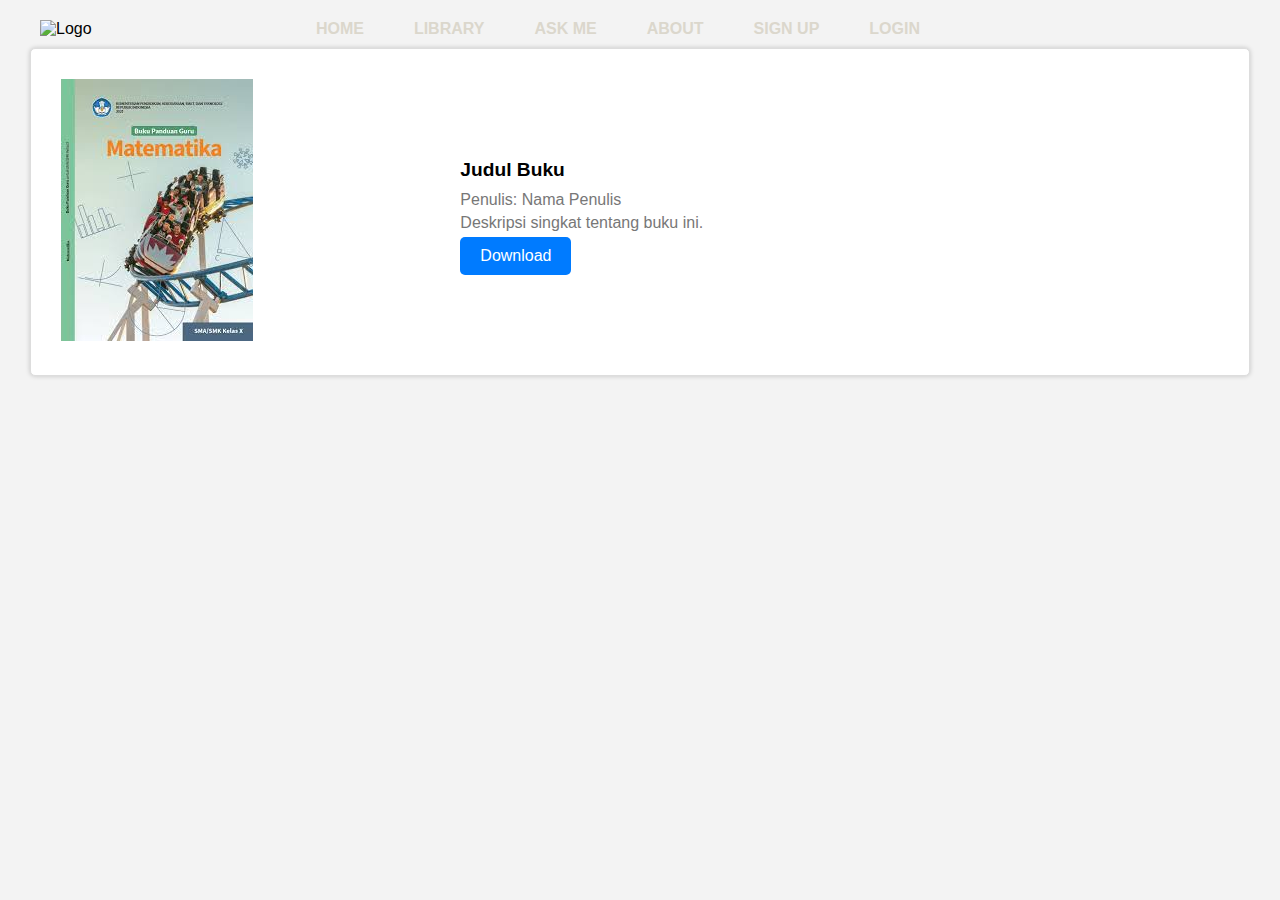
==== book.html @ a5119fd0 "First Commit" ====
<!DOCTYPE html>
<html lang="en">
<head>
    <meta charset="UTF-8">
    <meta name="viewport" content="width=device-width, initial-scale=1.0">
    <link rel="stylesheet" href="CSS/book.css">
    <title>Website Penjualan Buku</title>
</head>
<body>
    <nav>
        <div class="container">
            <div class="logo">
                <img src="https://www.adhesivosnatos.com/wp-content/uploads/2020/11/Pegatina-the-umbrella-academy-logo.png" alt="Logo">
            </div>
            <ul class="menu">
                <li><a href="index.html">HOME</a></li>
                <li><a href="#">LIBRARY</a></li>
                <li><a href="#">ASK ME</a></li>
                <li><a href="#">ABOUT</a></li>                    
                <li><a href="signup.html">SIGN UP</a></li>
                <li><a href="login.html">LOGIN</a></li>
            </ul>
        </div>
    </nav>
    <div class="book-container">
        <div class="book-cover">
            <img src="gambar/gambar3.jpg" alt="Gambar Buku">
        </div>
        <div class="book-description">
            <h3>Judul Buku</h3>
            <p>Penulis: Nama Penulis</p>
            <p>Deskripsi singkat tentang buku ini.</p>
            <button>Download</button>
        </div>
    </div>

    <!-- Tambahkan lebih banyak div .book-container untuk buku-buku lainnya -->

</body>
</html>
---- CSS/book.css ----
/* Reset gaya default browser */
* {
    margin: 0;
    padding: 0;
    box-sizing: border-box;
}

body {
    font-family: Arial, sans-serif;
    background-color: #f3f3f3;
    padding: 20px;
}

.container {
    display: flex;
    align-items: center;
    justify-content: space-between;
    margin: 0 20px
}


.logo img {
    max-height: 150px;
}

.menu {
    list-style: none;
    display: flex;
    margin-right: 270px;
}

.menu li {
    margin-right: 50px;
}

.menu a {
    text-decoration: none;
    color: #DBD7CC;
    font-weight: bold;
}

.book-container {
    display: flex;
    align-items: center;
    background-color: #fff;
    border: 1px solid #ddd;
    border-radius: 5px;
    padding: 20px;
    margin: 10px;
    box-shadow: 0px 0px 5px rgba(0, 0, 0, 0.2);
}

.book-cover {
    flex: 1;
    padding: 10px;
}

.book-cover img {
    max-width: 100%;
    height: auto;
}

.book-description {
    flex: 2;
    padding: 10px;
}

.book-description h3 {
    font-size: 1.2rem;
    margin: 10px 0;
}

.book-description p {
    font-size: 1rem;
    color: #777;
    margin: 5px 0;
}

.book-description button {
    background-color: #007bff;
    color: #fff;
    border: none;
    padding: 10px 20px;
    cursor: pointer;
    font-size: 1rem;
    border-radius: 5px;
    transition: background-color 0.3s ease;
}

.book-description button:hover {
    background-color: #0056b3;
}
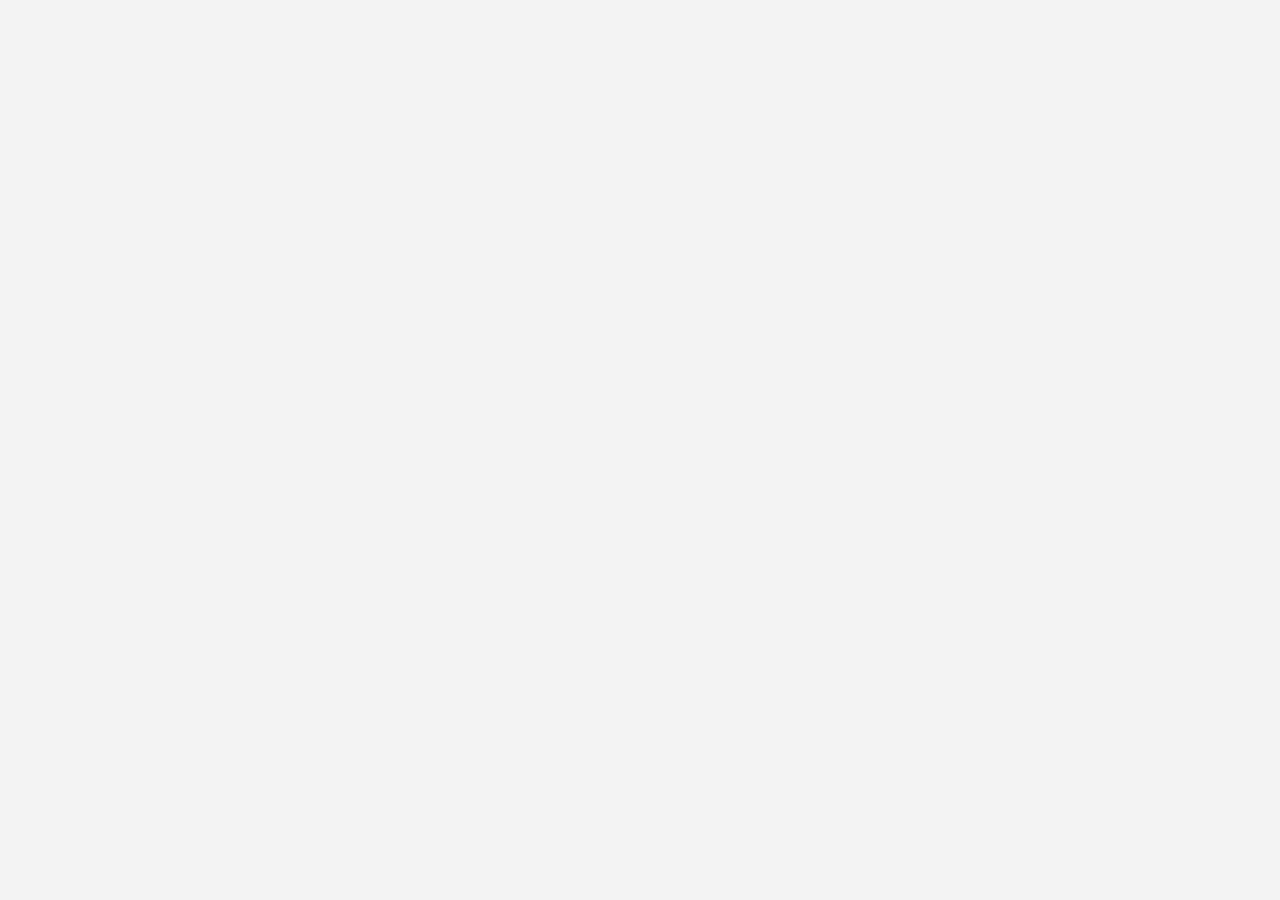
==== commit fd575ed3: "Merubah Tittle" ====
--- a/book.html
+++ b/book.html
@@ -8,7 +8,7 @@
 </head>
 <body>
     <nav>
-        <div class="container">
+        <!-- <div class="container">
             <div class="logo">
                 <img src="https://www.adhesivosnatos.com/wp-content/uploads/2020/11/Pegatina-the-umbrella-academy-logo.png" alt="Logo">
             </div>
@@ -32,7 +32,7 @@
             <p>Deskripsi singkat tentang buku ini.</p>
             <button>Download</button>
         </div>
-    </div>
+    </div> -->
 
     <!-- Tambahkan lebih banyak div .book-container untuk buku-buku lainnya -->
 
--- a/CSS/book.css
+++ b/CSS/book.css
@@ -1,4 +1,4 @@
-/* Reset gaya default browser */
+
 * {
     margin: 0;
     padding: 0;
